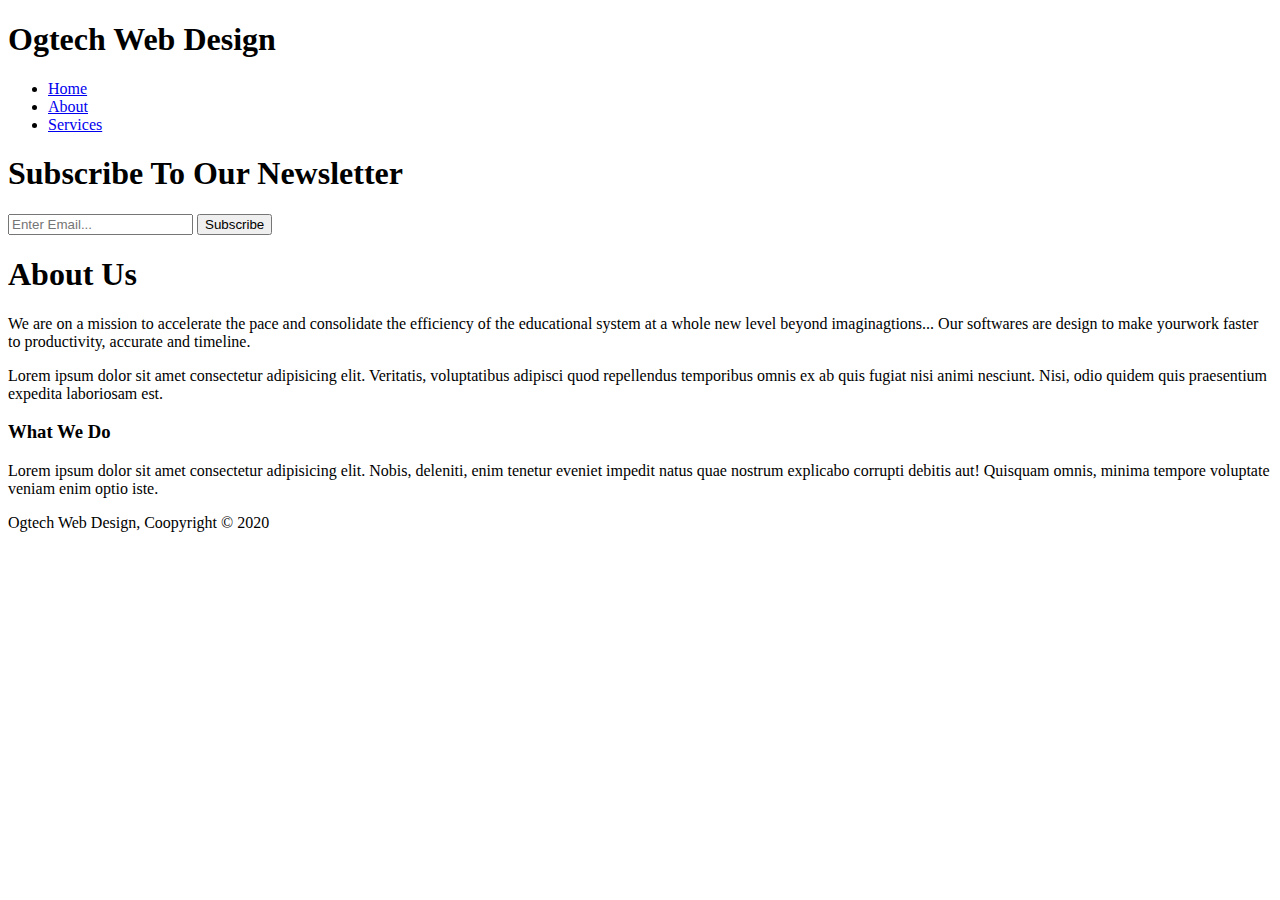
==== about.html @ 16d9fe39 "first commit" ====
<!DOCTYPE html>
<html lang="en">
<head>
    <meta charset="UTF-8">
    <meta http-equiv="X-UA-Compatible" content="IE=edge">
    <meta name="viewport" content="width=device-width, initial-scale=1.0">
    <title>About</title>
</head>
<body>
    <header>
        <div class="container">
            <div id="branding">
                <h1><span class="highlight">Ogtech</span> Web Design</h1>
            </div>

            <nav>
                <ul>
                    <li><a href="index.html">Home</a></li>
                    <li class="current"><a href="about.html">About</a></li>
                    <li><a href="services.html">Services</a></li>
                </ul>
            </nav>
        </div>
    </header>

    <section id="newsletter">
        <div class="container">
            <h1>Subscribe To Our Newsletter</h1>
            <form action="">
                <input type="email" placeholder="Enter Email..." required>
                <button type="submit" class="button_1">Subscribe</button>
            </form>
        </div>
    </section>

    <section id="main">
        <div class="container">
            <article id="main-col">
                <h1 class="page-title">About Us</h1>
                <p>
                    We are on a mission to accelerate the pace and consolidate the 
                    efficiency of the educational system at a whole new level beyond 
                    imaginagtions... Our softwares are design to make yourwork faster 
                    to productivity, accurate and timeline.
                </p>
                <p class="dark">
                    Lorem ipsum dolor sit amet consectetur adipisicing elit. Veritatis,
                     voluptatibus adipisci quod repellendus temporibus omnis ex ab quis 
                     fugiat nisi animi nesciunt. Nisi, odio quidem quis praesentium 
                     expedita laboriosam est.
                </p>
            </article>

            <aside id="sidebar">
                <div class="dark">
                    <h3>What We Do</h3>
                    <p>Lorem ipsum dolor sit amet consectetur adipisicing elit. Nobis, 
                        deleniti, enim tenetur eveniet impedit natus quae nostrum explicabo 
                        corrupti debitis aut! Quisquam omnis, minima tempore voluptate veniam 
                        enim optio iste.</p>

                </div>

            </aside>
        </div>

    </section>

    <footer>
        <p>Ogtech Web Design, Coopyright &copy; 2020</p>
    </footer>
  
    
</body>
</html>
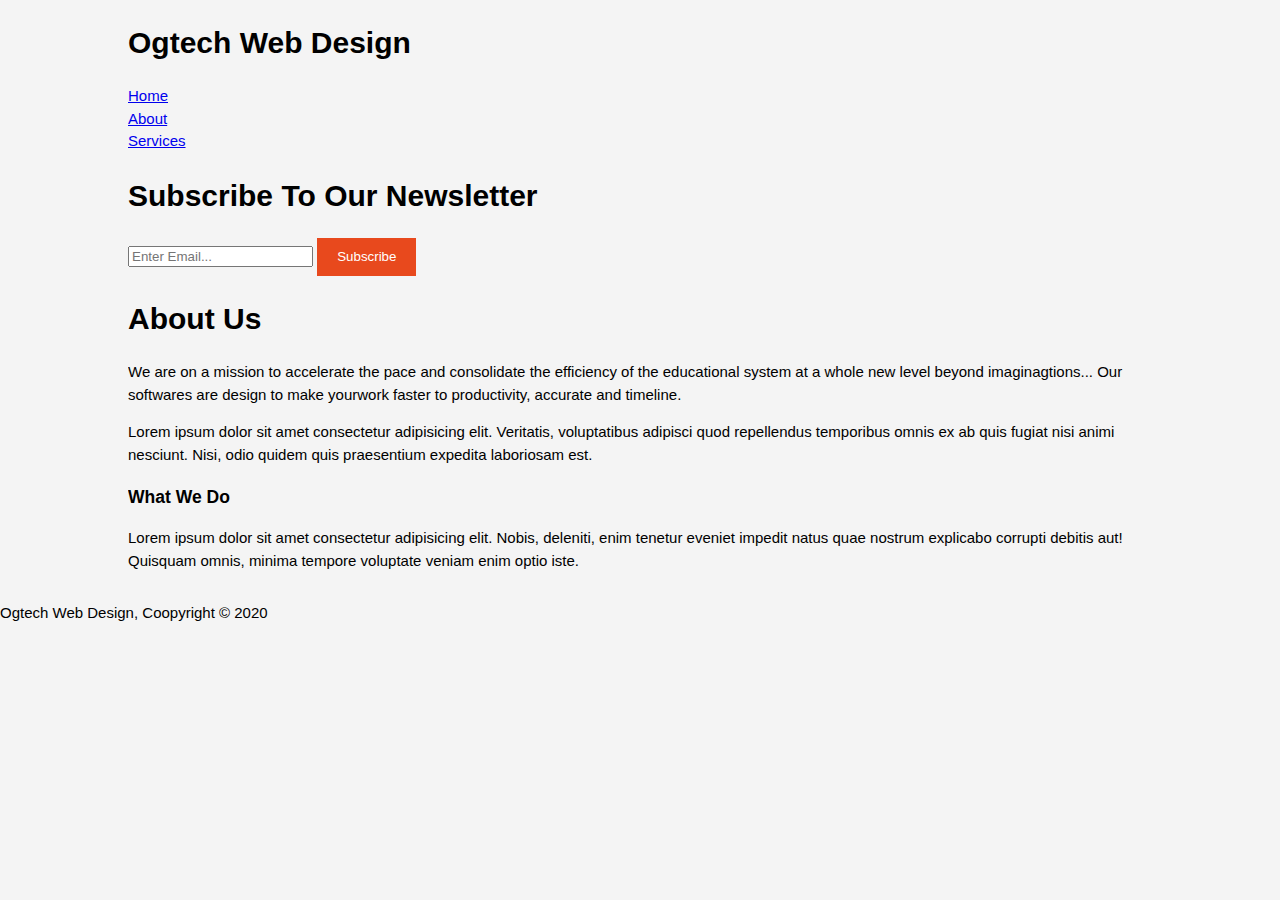
==== commit 8b37a390: "Added new Commit" ====
--- a/about.html
+++ b/about.html
@@ -5,6 +5,7 @@
     <meta http-equiv="X-UA-Compatible" content="IE=edge">
     <meta name="viewport" content="width=device-width, initial-scale=1.0">
     <title>About</title>
+    <link rel="stylesheet" href="./CSS/style.css">
 </head>
 <body>
     <header>
--- a/CSS/style.css
+++ b/CSS/style.css
@@ -0,0 +1,25 @@
+body{
+    font: 15px/1.5 Arial, Helvetica,sans-serif;
+    padding: 0;
+    margin: 0;
+    background-color: #f4f4f4;
+}
+
+/* Global */
+.container{
+    width: 80%;
+    margin: auto;
+    overflow:hidden;
+}
+ul{
+    margin: 0;
+    padding: 0;
+}
+.button_1{
+    height: 38px;
+    background: #e8491d;
+    border: 0;
+    padding-left: 20px;
+    padding-right: 20px;
+    color: #ffffff;
+}